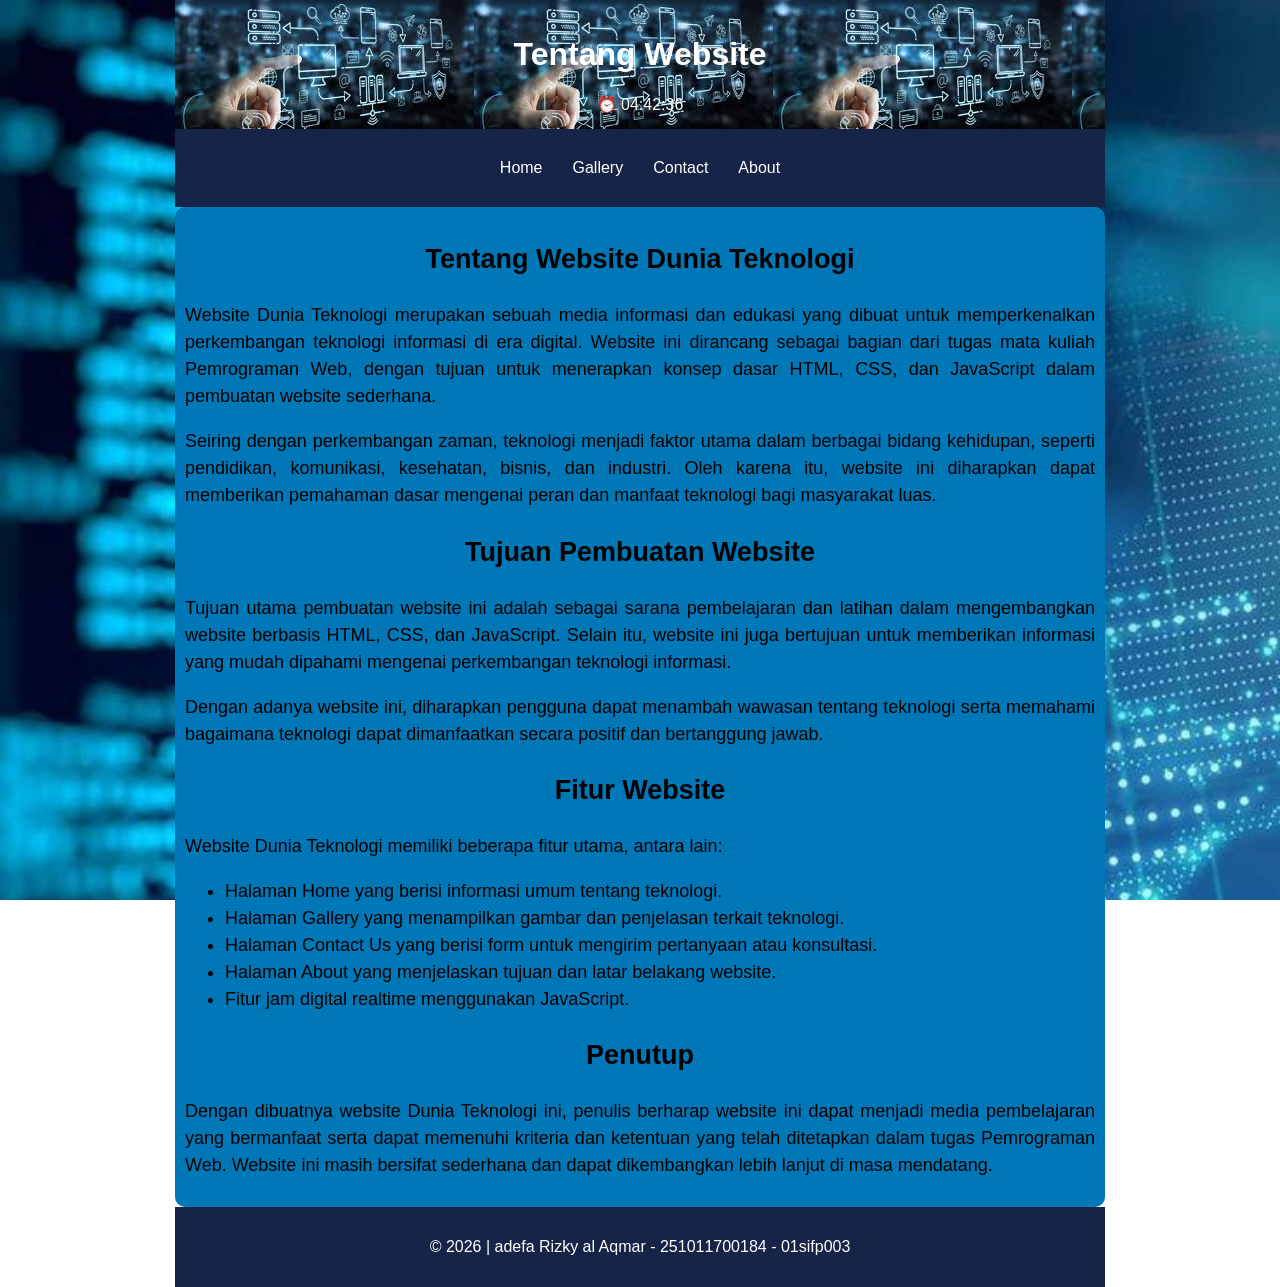
==== about.html @ 50c220bb "Add files via upload" ====
<!DOCTYPE html>
<html lang="id">
<head>
  <meta charset="UTF-8">
  <title>Tentang Website</title>
  <link rel="stylesheet" href="style.css">
</head>
<body>

<div id=header>
  <h1>Tentang Website</h1>
  <span id="jam"></span>
</div>

<nav class="menu">
  <a href="index.html">Home</a>
  <a href="gallery.html">Gallery</a>
  <a href="contact.html">Contact</a>
  <a href="about.html">About</a>
</nav>

<main class="content1">
  <h2>Tentang Website Dunia Teknologi</h2>

  <p>
    Website Dunia Teknologi merupakan sebuah media informasi dan edukasi yang
    dibuat untuk memperkenalkan perkembangan teknologi informasi di era digital.
    Website ini dirancang sebagai bagian dari tugas mata kuliah Pemrograman Web,
    dengan tujuan untuk menerapkan konsep dasar HTML, CSS, dan JavaScript
    dalam pembuatan website sederhana.
  </p>

  <p>
    Seiring dengan perkembangan zaman, teknologi menjadi faktor utama dalam
    berbagai bidang kehidupan, seperti pendidikan, komunikasi, kesehatan,
    bisnis, dan industri. Oleh karena itu, website ini diharapkan dapat
    memberikan pemahaman dasar mengenai peran dan manfaat teknologi
    bagi masyarakat luas.
  </p>

  <h2>Tujuan Pembuatan Website</h2>
  <p>
    Tujuan utama pembuatan website ini adalah sebagai sarana pembelajaran
    dan latihan dalam mengembangkan website berbasis HTML, CSS, dan JavaScript.
    Selain itu, website ini juga bertujuan untuk memberikan informasi
    yang mudah dipahami mengenai perkembangan teknologi informasi.
  </p>

  <p>
    Dengan adanya website ini, diharapkan pengguna dapat menambah wawasan
    tentang teknologi serta memahami bagaimana teknologi dapat dimanfaatkan
    secara positif dan bertanggung jawab.
  </p>

  <h2>Fitur Website</h2>
  <p>
    Website Dunia Teknologi memiliki beberapa fitur utama, antara lain:
  </p>

  <ul>
    <li>Halaman Home yang berisi informasi umum tentang teknologi.</li>
    <li>Halaman Gallery yang menampilkan gambar dan penjelasan terkait teknologi.</li>
    <li>Halaman Contact Us yang berisi form untuk mengirim pertanyaan atau konsultasi.</li>
    <li>Halaman About yang menjelaskan tujuan dan latar belakang website.</li>
    <li>Fitur jam digital realtime menggunakan JavaScript.</li>
  </ul>

  <h2>Penutup</h2>
  <p>
    Dengan dibuatnya website Dunia Teknologi ini, penulis berharap website
    ini dapat menjadi media pembelajaran yang bermanfaat serta dapat
    memenuhi kriteria dan ketentuan yang telah ditetapkan dalam tugas
    Pemrograman Web. Website ini masih bersifat sederhana dan dapat
    dikembangkan lebih lanjut di masa mendatang.
  </p>
</main>


<footer>
  <p>© 2026 | adefa Rizky al Aqmar - 251011700184 - 01sifp003</p>
</footer>

<script src="script.js"></script>
</body>
</html>
---- style.css ----
body {
  margin: 0;
  font-family: Arial, sans-serif;
  background-image: url(gambar/bg.jpg);
  background-size: cover;
  background-attachment: fixed;
}
#header{
  background: url(gambar/tg.jpg);
  color: white;
  text-align: center;
  max-width: 900px;
  width: 100%;
  height: auto;
  padding-left: 50px;
  padding-right: 50px;
  padding: 15px;
  margin-left: auto;
  margin-right: auto;
}
.header::before {
  content: "";
  position: absolute;
  top: 0; left: 0; right: 0; bottom: 0;
  background: rgba(0,0,0,0.5);
  
}
.header h1 {
  position: relative;
  z-index: 1;
  text-shadow: black 2px 2px 4px;
}
h2{
  color: black;
  text-align : center;

}

.menu {
  background: #162447;
  display: flex;
  justify-content: center;
  max-width: 900px;
  width: 100%;
  height: auto;
  padding-left: 50px;
  padding-right: 50px;
  padding: 15px;
  margin-left: auto;
  margin-right: auto;
}

.menu a {
  color: white;
  padding: 15px;
  text-decoration: none;
  transition: background 0.3s;
}
.content1 {
  text-decoration: solid;
  text-align: justify;
  font-size: 18px;
  line-height: 1.5;
  padding-left: 50px;
  padding-right: 50px;
  background-color: #0077b6;
  max-width: 910px;
  width: 100%;
  height: auto;
  margin-left: auto;
  margin-right: auto;
  padding: 10px;
  border-radius: 10px;
}

.content1 img {
  width: 500px;
  height: 250px;
  border-radius: 10px;
    display: block;
    margin: 20px auto;
}
.grid {
  display: grid;
  grid-template-columns: repeat(auto-fit, minmax(250px, 1fr));
  gap: 20px;
  margin-top: 20px;
   margin-bottom: 20px;
   text-decoration: solid;
  text-align: justify;
  font-size: 18px;
  line-height: 1.5;
  padding-left: 50px;
  padding-right: 50px;
  max-width: 910px;
  width: 100%;
  height: auto;
  margin-left: auto;
  margin-right: auto;
  padding: 10px;
  border-radius: 10px;
}
.grid img {
  width: 100%;
  border-radius: 8px;

  height: 250px;
  border-radius: 10px;
    display: block;
    margin: 20px auto;
}

.card {
  background: #0575B4;
  padding: 15px;
  border-radius: 10px;
}

footer {
  background: #162447;
  color: white;
  text-align: center;
  max-width: 900px;
  width: 100%;
  height: auto;
  padding-left: 50px;
  padding-right: 50px;
  padding: 15px;
  margin-left: auto;
  margin-right: auto;
}

.form input,
.form select,
.form button {
  margin-bottom: 10px;
  padding: 8px;
}


.form button {
  background: #1f3c88;
  color: white;
  border: none;
  cursor: pointer;
}
.form button:hover {
  background: #162447;
}
#clock {
  font-size: 1.2em;
  margin-top: 10px;
}
nav a.active {
  background: #0f1c2e;
}
nav a.active:hover {
  background: #1f3c88;
}
nav {
  background: #162447;
  display: flex;
  justify-content: center;
}
nav a {
  color: white;
  padding: 15px;
  text-decoration: none;
}
nav a:hover {
  background: #1f3c88;
}
.galeri-index {
  display: grid;
  grid-template-columns: repeat(auto-fit, minmax(250px, 1fr));
  gap: 20px;
  margin-top: 20px;
}

.gambar-item {
  background: white;
  padding: 15px;
  border-radius: 10px;
}

.gambar-item img {
  width: 100%;
  border-radius: 8px;
}

.gambar-item p {
  margin-top: 10px;
  font-size: 14px;
}
.galeri-index h2 {
  text-align: center;
}
.form {
  max-width: 450px;
  margin: 30px auto;
  background: white;
  padding: 25px;
  border-radius: 10px;
  box-shadow: 0 4px 8px rgba(0,0,0,0.1);
  display: flex;
  flex-direction: column;
}

.form label {
  margin-top: 10px;
  margin-bottom: 5px;
  font-weight: bold;
  text-align: left;
}

.form input,
.form select,
.form textarea {
  padding: 8px;
  border-radius: 5px;
  border: 1px solid #ccc;
  font-size: 14px;
}

.form textarea {
  resize: none;
}

.form button {
  margin-top: 15px;
  padding: 10px;
  background: #1f3c88;
  color: white;
  border: none;
  border-radius: 5px;
  cursor: pointer;
  font-size: 15px;
}

.form button:hover {
  background: #162447;
}
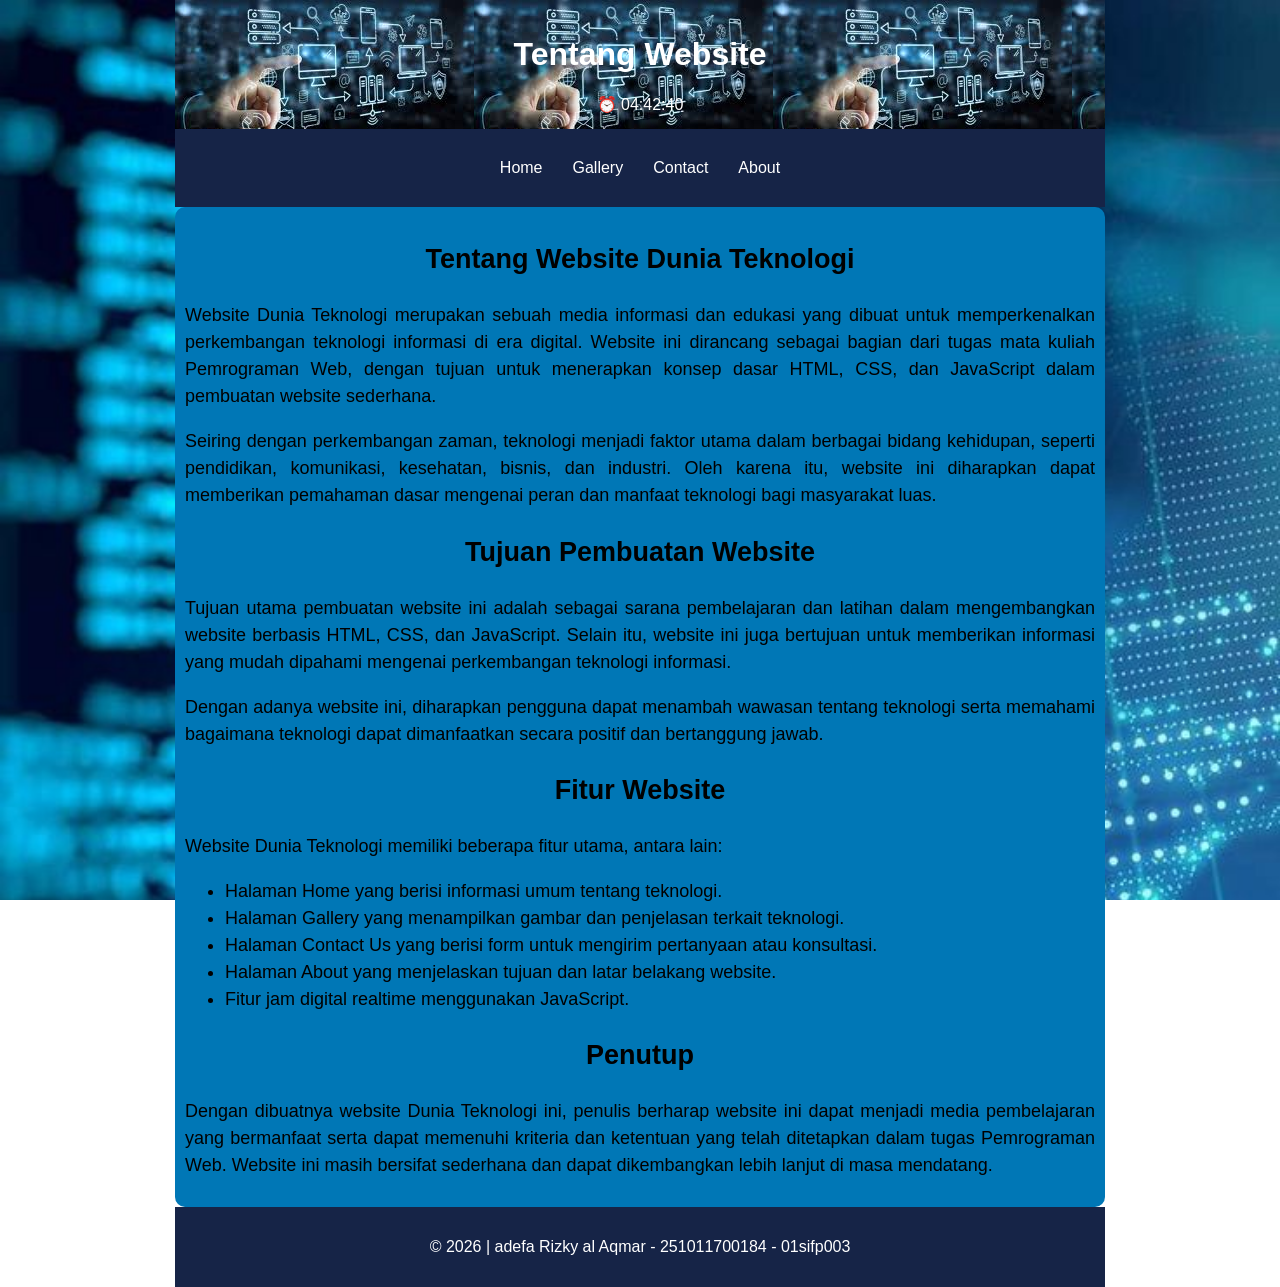
==== commit d1c5b7e5: "Update about.html" ====
--- a/about.html
+++ b/about.html
@@ -1,7 +1,7 @@
 <!DOCTYPE html>
 <html lang="id">
 <head>
-  <meta charset="UTF-8">
+  <meta name="viewport" content="width=device-width, initial-scale=1.0">
   <title>Tentang Website</title>
   <link rel="stylesheet" href="style.css">
 </head>
@@ -83,3 +83,4 @@
 <script src="script.js"></script>
 </body>
 </html>
+
--- a/style.css
+++ b/style.css
@@ -74,8 +74,8 @@
 }
 
 .content1 img {
-  width: 500px;
-  height: 250px;
+  max-width: 100%;
+  height: auto;
   border-radius: 10px;
     display: block;
     margin: 20px auto;
@@ -101,9 +101,10 @@
   border-radius: 10px;
 }
 .grid img {
-  width: 100%;
+  max-width: 100%;
+  height: auto;
   border-radius: 8px;
-
+  transition: 0.5s;
   height: 250px;
   border-radius: 10px;
     display: block;
@@ -240,3 +241,14 @@
 .form button:hover {
   background: #162447;
 }
+@media (max-width: 768px) {
+  .menu {
+    flex-direction: column;
+    text-align: center;
+  }
+
+  body {
+    font-size: 16px;
+  }
+}
+
